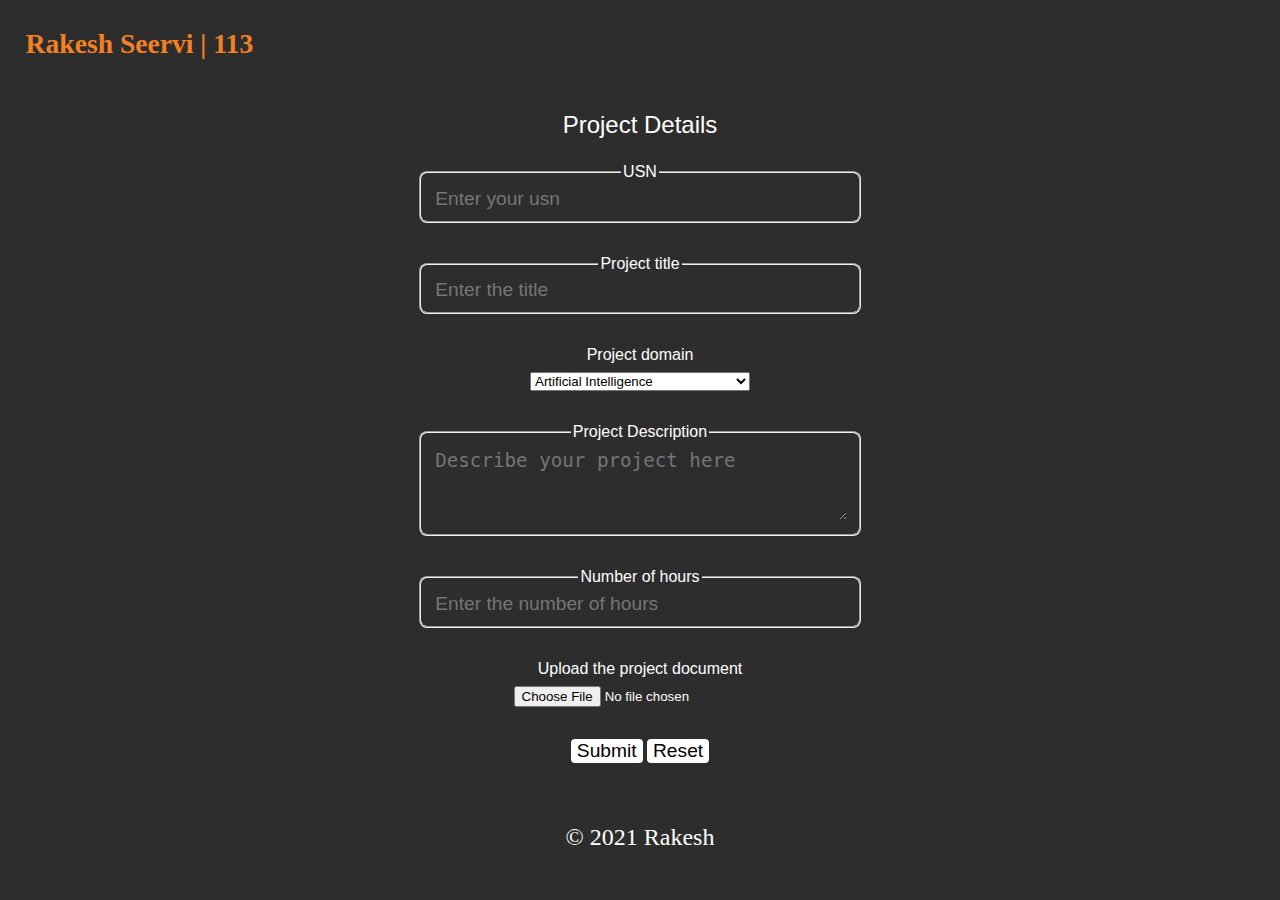
==== a3/index.html @ 22348f6e "renamed the files" ====
<!DOCTYPE html>
<html lang="">
  <head>
    <meta charset="utf-8">
    <meta name="viewport" content="width=device-width, initial-scale=1">    
    <link rel="stylesheet" href="../index.css">
    <link rel="stylesheet" href="a3.css">
    <title>Form</title>
  </head>
  <body>
    <header id="page-header">
        <h3><a href="../index.html">Rakesh Seervi | 113</a></h3>
    </header>
    <main align="center">
        <div>
            <form action="#" method="post" onsubmit="return false">
                <header><p>Project Details</p></header>
                <!--<label for=""></label>
                <input type="" name="" required>-->
                
    <!--             sibling [case 1] -->
                <!--<div class="customInput">
                    <input type="text" name="usn" placeholder="Enter your USN">
                    <fieldset>
                        <legend>USN</legend>
                    </fieldset>
                </div>-->
                
    <!--             focus focus [case 2]-->
                <!--<div class="customInput">
                    <input type="text" name="usn" placeholder="Enter your USN">
                    <fieldset tabindex="0">
                        <legend>USN</legend>
                    </fieldset>
                </div>-->
                
    <!--             magic -->
                <fieldset>
                    <legend>USN</legend>
                    <input type="text" name="usn" placeholder="Enter your usn" minlength="10" maxlength="10" required>
                </fieldset>
                <fieldset>
                    <legend>Project title</legend>
                    <input type="text" name="title" placeholder="Enter the title" required>
                </fieldset>
                <label for="project-domain-select">Project domain</label>
                <select id="project-domain-select" placeholder="Choose your project domain">
                    <optgroup label="Computer Science">
                        <option value="Artificial Intelligence">Artificial Intelligence</option>
                        <option value="Web Development">Web Development</option>
                        <option value="Data Science">Data Science</option>
                        <option value="Cloud Computing">Cloud Computing</option>
                        <option value="Machine Learning">Machine Learning</option>
                        <option value="Mobile app development">Mobile app development</option>
                    </optgroup>
                    <optgroup label="Electronics">
                        <option value="Embedded Systems">Embedded Systems</option>
                        <option value="Robotics">Robotics</option>
                        <option value="Internet of Things (IOT)">Internet of Things (IOT)</option>
                        <option value="Mechatronics">Mechatronics</option>
                        <option value="Wearable Technologies">Wearable Technologies</option>
                    </optgroup>
                    <optgroup label="Civil">
                        <option value="Construction and Management">Construction and Management</option>
                        <option value="Geotechnical">Geotechnical</option>
                        <option value="Structural">Structural</option>
                        <option value="Transport">Transport</option>
                        <option value="Water">Water</option>
                    </optgroup>
                    <optgroup label="Mechanical">
                        <option value="Thermal">Thermal</option>
                        <option value="Hydraulics">Hydraulics</option>
                        <option value="Pneumatics">Pneumatics</option>
                        <option value="Structural analysis">Structural analysis</option>
                    </optgroup>
                </select>
    <!--             <label for="project-desc">Project description</label> -->
                <fieldset>
                    <legend>Project Description</legend>
                    <textarea id="project-desc" placeholder="Describe your project here" rows="3" required></textarea>
                </fieldset>
                <fieldset>
                    <legend>Number of hours</legend>
                    <input type="number" name="no-of-hours" placeholder="Enter the number of hours" min="8" max="40" required>
                </fieldset>
                <label for="project-doc">Upload the project document</label>
                <input type="file" id="project-doc" required>
                <br>
                <button onClick="location.href='../index.html'">Submit</button>
                <button type="reset">Reset</button>
            </form>
        </div>
    </main>
    <footer>
        <p>© 2021 Rakesh</p>
    </footer>
  </body>
</html>
---- index.css ----
body{
    background-color: #2d2d2d;
    color: white;
    padding: 0% 2%;
    margin: 0;
}

main {
    min-height: 75vh;
    font: 1rem 'Fira Sans', sans-serif;
}

footer {
    display: flex;
    justify-content: center;
    padding: 5px;
}

a {
    text-decoration: none;
    color: #f48024;
}

li {
    list-style-type: kannada;
    margin-bottom: .5rem;
}

#page-header {
    display: flex;
    justify-content: space-between;
}

#page-header h3 {
    font: bold calc(1em + (100vw - 120px) / 100) 'Dancing Script', cursive, fantasy;
}
---- a3/a3.css ----
fieldset, button, select, input[type="file"]{
    margin-bottom: 32px;
}

label {
    margin-bottom: 8px;
}

label {
    display: block;
}

input[type="text"], input[type="number"], textarea{
    background-color: transparent;
    border: none;
    color: white;
    font-size: larger;
    outline: 0;
    width: 32vw;
}

@media only screen and (min-width:700px) and (max-width: 900px){
    input[type="text"], input[type="number"], textarea{
         width: 50vw;
    }
}

@media only screen and (min-width:360px) and (max-width: 576px){
    input[type="text"], input[type="number"], textarea {
        width: 75vw;
    }
}

button:hover{
    color: #2d2d2d;
    background-color: #f48024;
}

button {
    background-color: white;
    border: none;
    border-radius: 4px;
    font-size: larger;
    cursor: pointer;
}

fieldset{
    border-radius: 8px;
    width: max-content;
}

p {
    font-size: x-large;
}

div {
    width: max-content;
}

main {
    display: flex;
    justify-content: center;
}

/* for case 1 and 2 */

/*input[type="text"]{
    position: relative;
    top: 48px;
    left: 16px;
    width: 88%;
}
fieldset{
    padding-bottom: 32px;  
}
.customInput {
    width: max-content;
}*/

/* Sibling [case 1]*/
input[type="text"]:focus + fieldset{
    color: #ee6c4d;
    border-color: #ee6c4d;
}

/* focus focus [case 2]*/
fieldset:focus{
    color: #ee6c4d;
    border-color: #ee6c4d;  
}

/* magic */
fieldset:focus-within{
    color: #f48024;
    border-color: #f48024;  
}
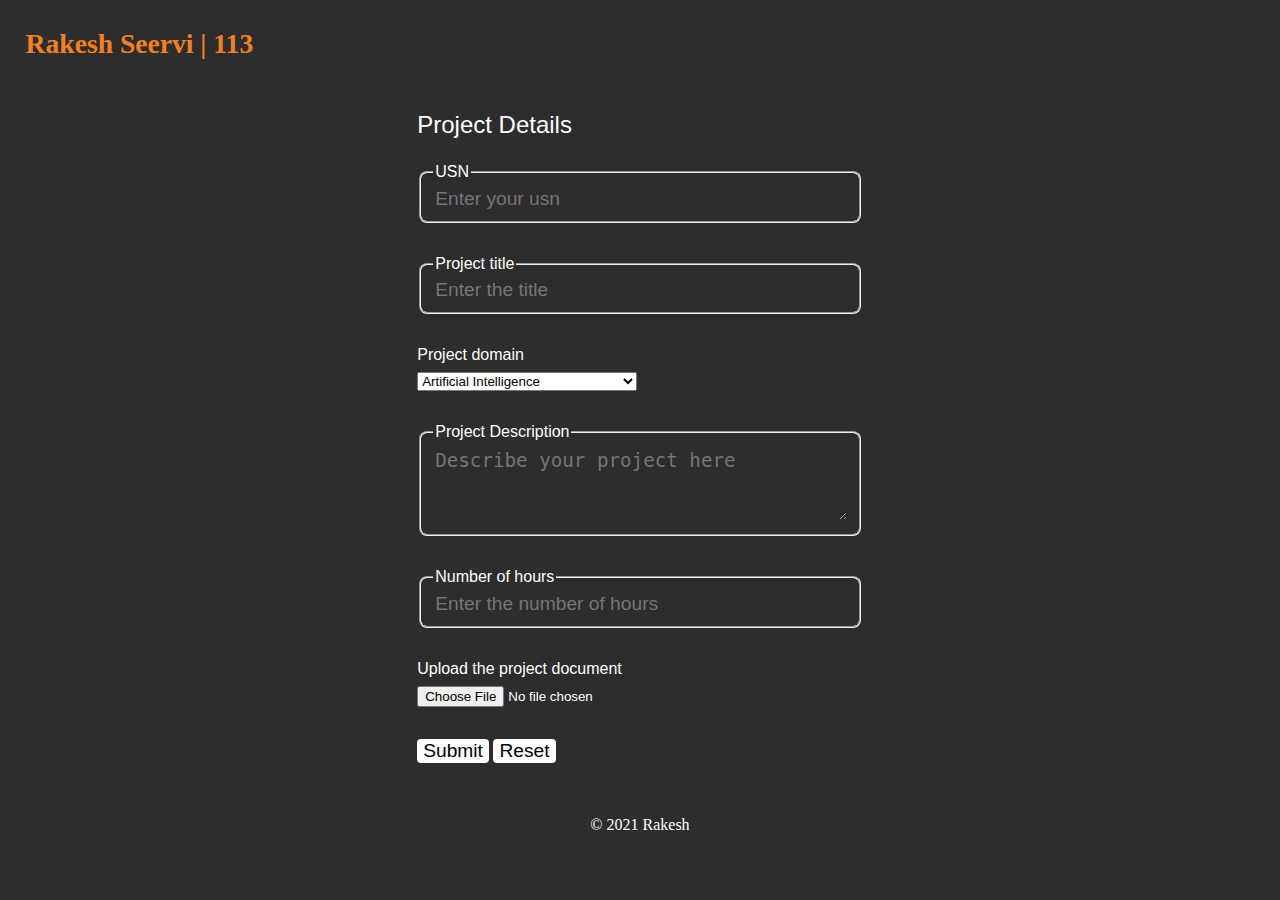
==== commit d711cf75: "fixed inconsistency" ====
--- a/a3/index.html
+++ b/a3/index.html
@@ -11,7 +11,7 @@
     <header id="page-header">
         <h3><a href="../index.html">Rakesh Seervi | 113</a></h3>
     </header>
-    <main align="center">
+    <main>
         <div>
             <form action="#" method="post" onsubmit="return false">
                 <header><p>Project Details</p></header>
--- a/a3/a3.css
+++ b/a3/a3.css
@@ -49,7 +49,7 @@
     width: max-content;
 }
 
-p {
+main p {
     font-size: x-large;
 }
 
